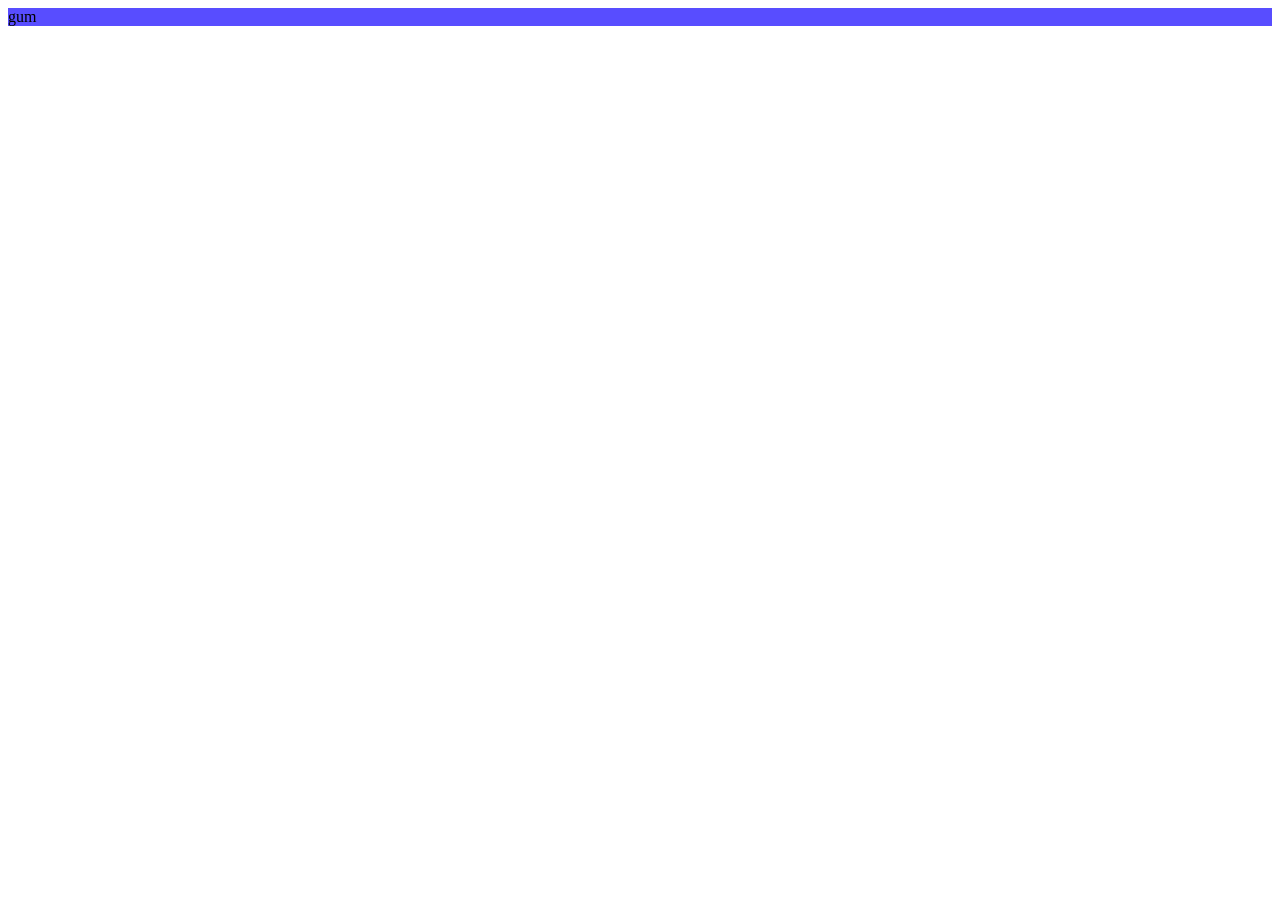
==== index.html @ 2be8760a "...................................................................................................." ====
<!DOCTYPE html>
<html lang="en">
<head>
    <meta charset="UTF-8">
    <meta name="viewport" content="width=device-width, initial-scale=1.0">
    <title>Document</title>
    <style type="text/css">
        header { background-color:#1100ffb2;}
    </style>
</head>
<header>
 gum
</header>
<body>

</body>
</html>
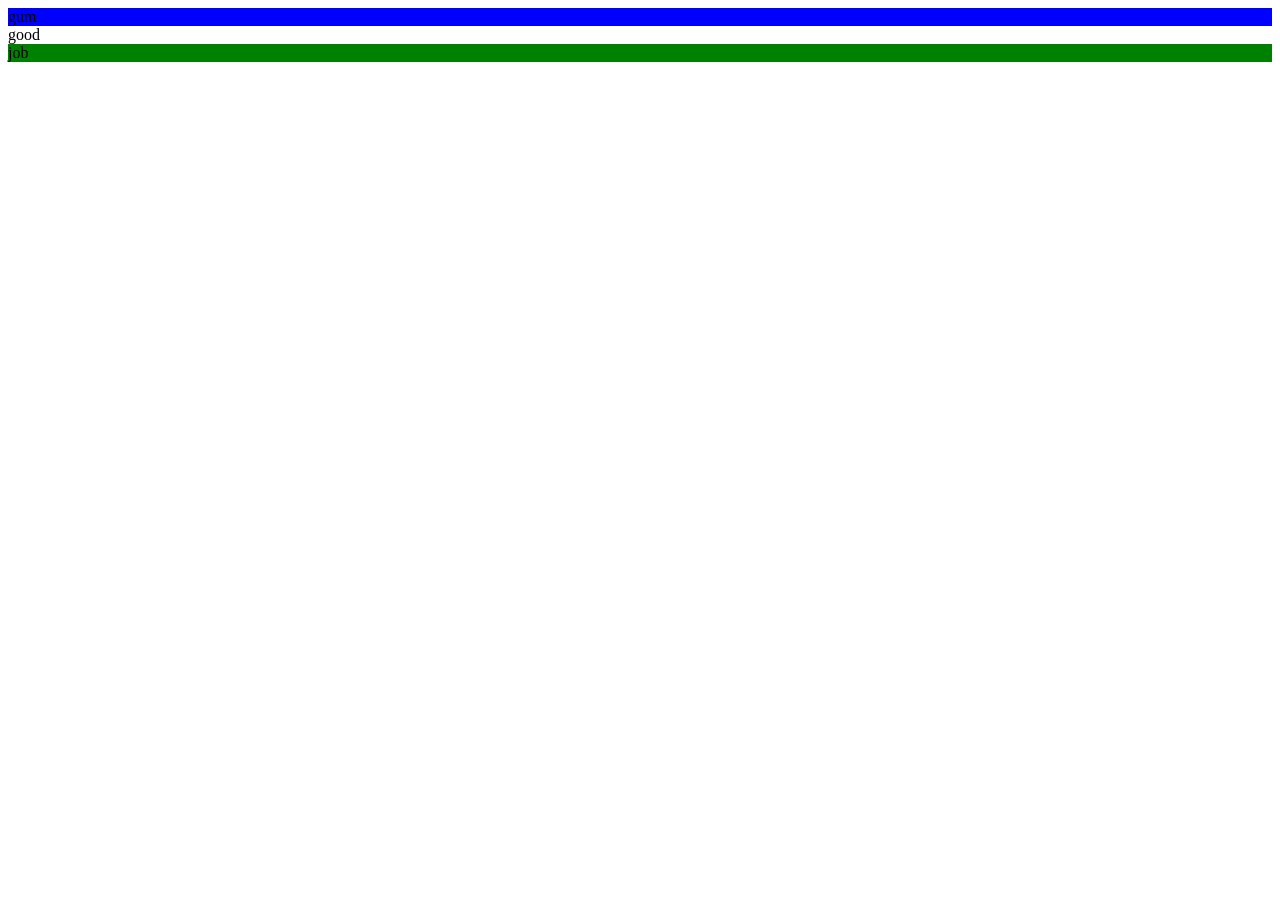
==== commit 2bcd7201: "index.htmi 글씨 추가, 색 수정" ====
--- a/index.html
+++ b/index.html
@@ -5,13 +5,18 @@
     <meta name="viewport" content="width=device-width, initial-scale=1.0">
     <title>Document</title>
     <style type="text/css">
-        header { background-color:#1100ffb2;}
+        header { background-color:blue;}
+        body { background-color:white;}
+        footer { background-color:green;}
     </style>
 </head>
 <header>
  gum
 </header>
 <body>
-
+good
 </body>
+<footer>
+    job
+</footer>
 </html>
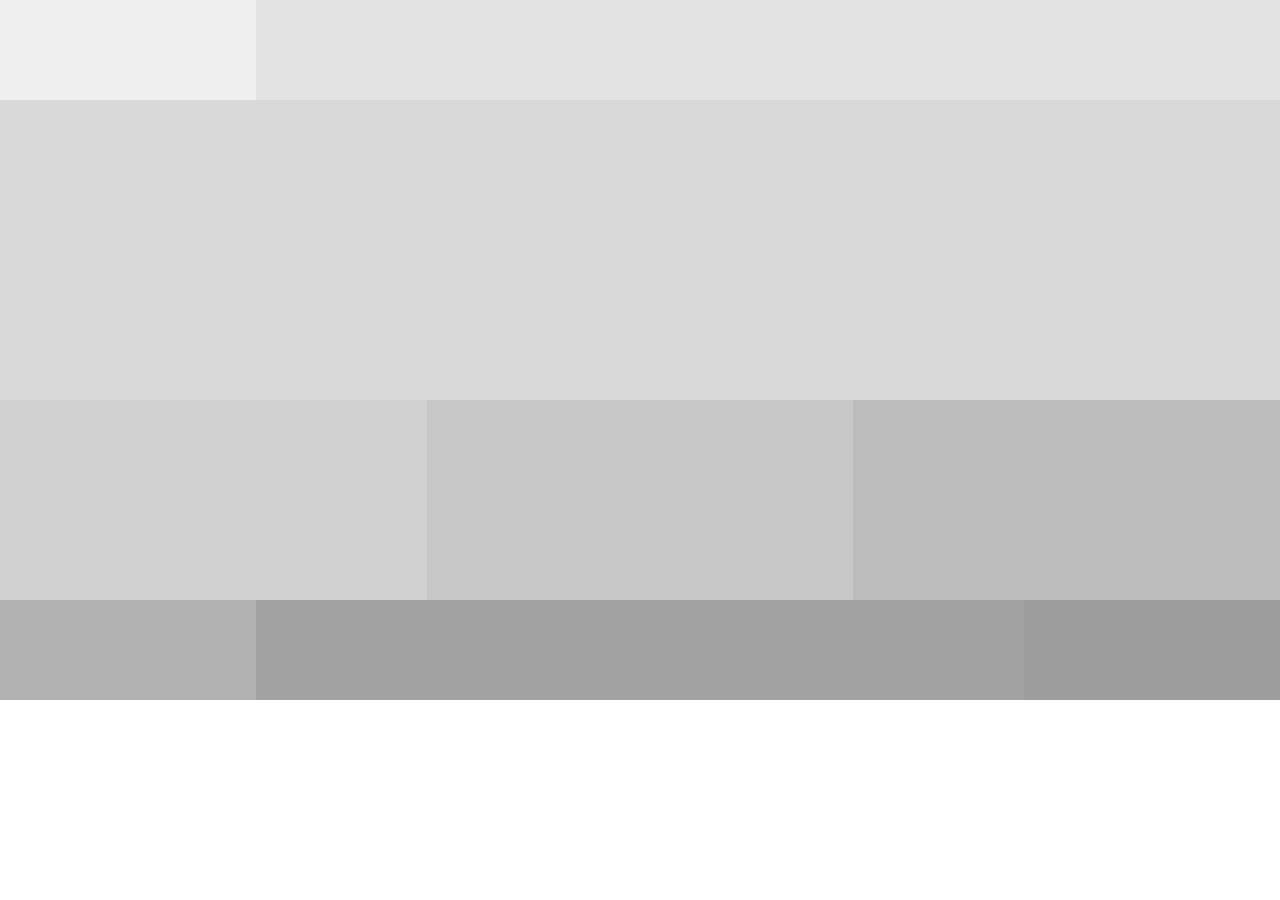
==== commit b6fc46f2: "index.html 레이아웃 연습" ====
--- a/index.html
+++ b/index.html
@@ -1,22 +1,106 @@
 <!DOCTYPE html>
-<html lang="en">
+<html lang="ko">
 <head>
     <meta charset="UTF-8">
     <meta name="viewport" content="width=device-width, initial-scale=1.0">
-    <title>Document</title>
-    <style type="text/css">
-        header { background-color:blue;}
-        body { background-color:white;}
-        footer { background-color:green;}
+    <title>웹디자인기능사 레이아웃 A-1</title>
+    <style>
+        * {
+            margin: 0;
+            padding: 0;
+        }
+        #warp {
+            width: 1200px;
+            margin: 0 auto;
+        }
+        #header {
+            width: 100%;
+           display: flex;
+        }
+        #header .logo {
+            width: 20%;
+            height: 100px;
+            background-color: #efefef;
+        }
+        #header .nav {
+            width: 80%;
+            height: 100px;
+            background-color: #e3e3e3;
+        }
+        #slider {
+            width: 100%;
+            height: 300px;
+            background-color: #d9d9d9;
+        }
+
+        #contents {
+        
+            width: 100%;
+            display: flex;
+        } 
+        #contents .content1 {
+            width: 33.3333%;
+            height: 200px;
+            background-color: #d1d1d1;
+           
+        }
+        #contents .content2 {
+            width: 33.3333%;
+            height: 200px;
+            background-color: #c7c7c7;
+        }
+        #contents .content3 {
+            width: 33.3333%;
+            height: 200px;
+            background-color: #bcbcbc;
+        }
+        #footer {
+            width: 100%;
+            display: flex;
+        }
+        #footer .footer1 {
+            width: 20%;
+            height: 100px;
+            background-color: #b1b1b1;
+        }
+        #footer .footer2 {
+            width: 60%;
+            height: 100px;
+            background-color: #a3a3a3;
+        }
+        #footer .footer3 {
+            width: 20%;
+            height: 100px;
+            background-color: #9d9d9d;
+        }
     </style>
 </head>
-<header>
- gum
-</header>
 <body>
-good
+    <div id="wrap">
+      <div id="header">
+        <div class="logo"></div>
+        <div class="nav"></div>
+      </div>
+      <!--//header-->
+
+      <div id="slider">
+      </div>
+      <!--//slider-->
+
+      <div id="contents">
+           <div class="content1"></div>
+           <div class="content2"></div>
+           <div class="content3"></div>
+      </div>
+      <!--//contents-->
+
+      <div id="footer">
+        <div class="footer1"></div>
+        <div class="footer2"></div>
+        <div class="footer3"></div>
+      </div>
+      <!--//footer-->
+    </div>
+    
 </body>
-<footer>
-    job
-</footer>
 </html>
